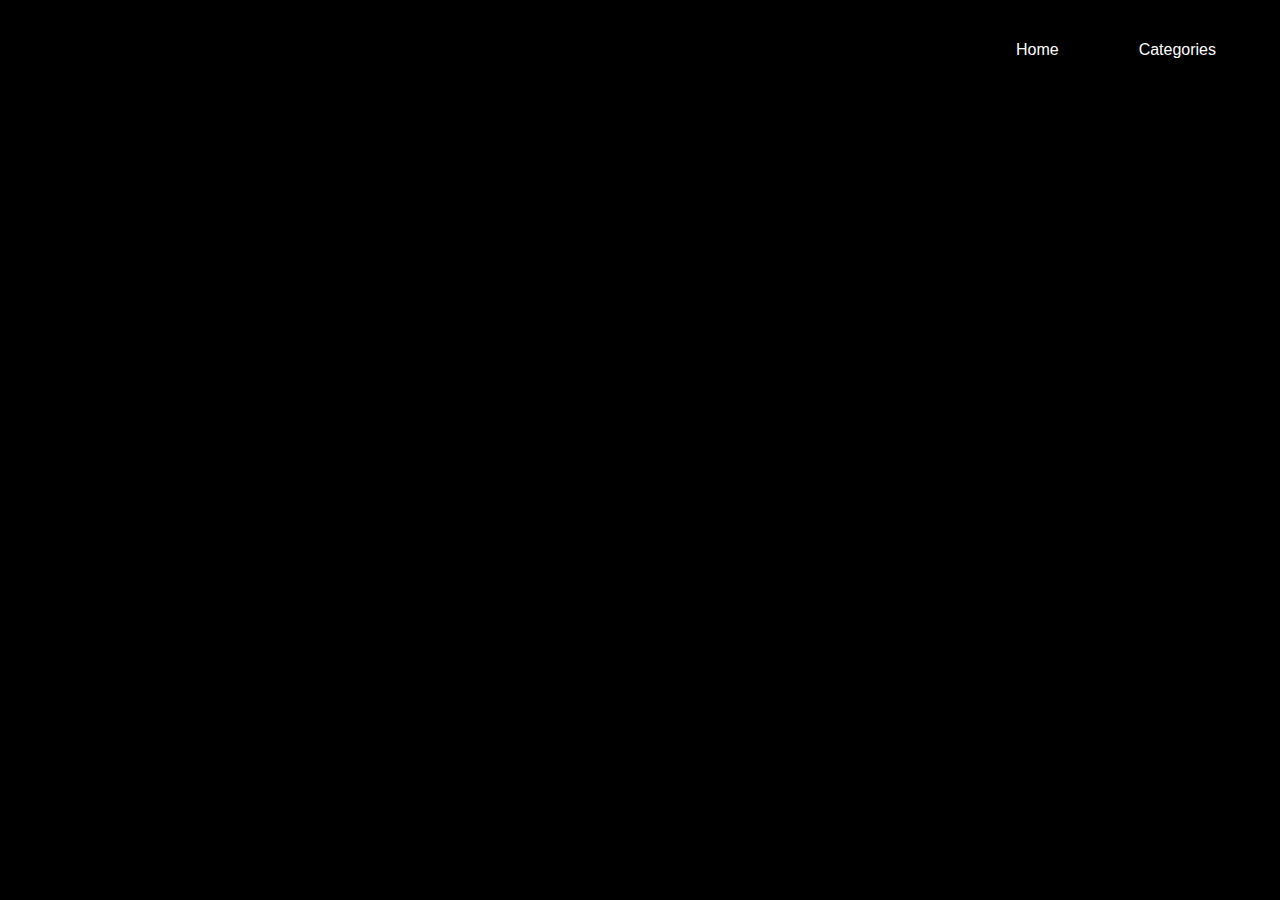
==== Project_6_Develop_a_User_Interface_for_a_Python_Web_Application/index.html @ cc49da37 "created project repo" ====
<!DOCTYPE html>
<html lang="en">
  <head>
    <meta charset="utf-8" />
    <title>JustStreamIt</title>
    <meta
      name="description"
      content="This is an example of a meta description."
    />
    <link rel="stylesheet" type="text/css" href="styles.css" />
  </head>
  <body>
    <nav>
      <div class="contentsWrapper">
        <div class="flexProperties">
          <img
            id="logo"
            src="https://user.oc-static.com/upload/2020/09/18/16004298835178_P5.png"
            alt=""
          />
          <div class="flexProperties navbarLinks">
            <a href="#"><p>Home</p></a>
            <a href="#sliderArea"><p>Categories</p></a>
          </div>
        </div>
      </div>
    </nav>

    <div class="flexProperties currentMovieBox" id="bgImage">
      <div class="contentsWrapper" id="topMovieHead">
        <div class="movieTitleBox">
          <!-- Top Movie Info will come here -->
        </div>
      </div>
    </div>

    <div class="contentsWrapper" id="sliderArea">
      <!-- Imageslider with Hedline will come here -->
    </div>

    <div class="modal-container" id="modalWindow">
      <div class="modal">
        <!-- Modal window content will be created -->
      </div>
    </div>

    <script src="scripts.js"></script>
    <footer></footer>
  </body>
</html>
---- Project_6_Develop_a_User_Interface_for_a_Python_Web_Application/styles.css ----
body {
  background-color: black;
  height: 100vh;
  font-family: sans-serif;
  margin: 0px;
}

footer {
  height: 100px;
}

p,
a,
span,
div,
button {
  color: white;
}

a {
  text-decoration: none;
}

.contentsWrapper {
  width: 90%;
  margin: 0 auto;
}

.flexProperties {
  display: flex;
  align-items: center;
  justify-content: space-between;
}

#logo {
  filter: invert();
  height: 100px;
}

.navbarLinks {
  width: 200px;
}

#playButton {
  display: block;
  text-align: center;
  border-radius: 30px;
  background-color: brown;
  border: 0;
  padding: 3px 30px;
  box-shadow: 0px 2px 10px rgba(255, 255, 255, 0.4);
  color: gainsboro;
  width: 100px;
  padding: 6px 4px;
  font-family: fantasy;
  font-size: larger;
  letter-spacing: 2px;
}

#playButton:hover {
  transform: scale(1.2);
  box-shadow: 7px 7px 10px rgba(255, 255, 255, 0.4);
  transition: 500ms all;
  margin: 0 20px 20px 0;
}
.currentMovieBox {
  padding: 30px;
  height: 400px;
}

#bgImage {
  background-image: url("https://img.freepik.com/free-photo/futuristic-background-with-colorful-glowing-abstract-neon-lights_181624-27735.jpg?w=2000");
  background-size: cover;
  background-repeat: no-repeat;
  background-position: center;
}
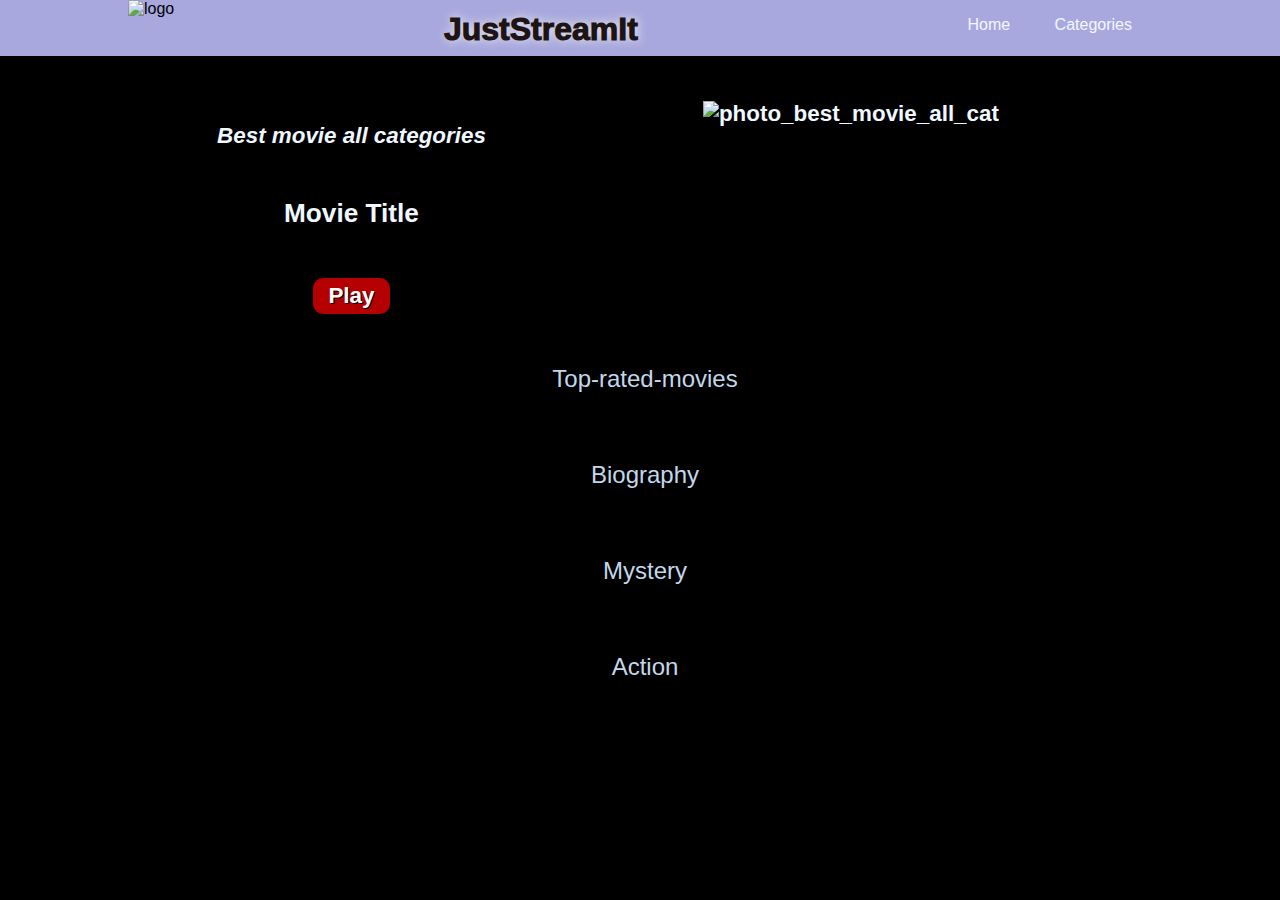
==== commit 6c606726: "Updated final version" ====
--- a/Project_6_Develop_a_User_Interface_for_a_Python_Web_Application/index.html
+++ b/Project_6_Develop_a_User_Interface_for_a_Python_Web_Application/index.html
@@ -1,50 +1,45 @@
 <!DOCTYPE html>
-<html lang="en">
-  <head>
-    <meta charset="utf-8" />
-    <title>JustStreamIt</title>
-    <meta
-      name="description"
-      content="This is an example of a meta description."
-    />
+<html lang="eng">
+
+<head>
+    <meta charset="UTF-8" />
+    <title>Just Stream it</title>
+    <meta name="description" content="This is an example of a meta description." />
     <link rel="stylesheet" type="text/css" href="styles.css" />
-  </head>
-  <body>
-    <nav>
-      <div class="contentsWrapper">
-        <div class="flexProperties">
-          <img
-            id="logo"
-            src="https://user.oc-static.com/upload/2020/09/18/16004298835178_P5.png"
-            alt=""
-          />
-          <div class="flexProperties navbarLinks">
-            <a href="#"><p>Home</p></a>
-            <a href="#sliderArea"><p>Categories</p></a>
-          </div>
+    <script src="scripts.js"></script>
+    <script defer="" src="https://kit.fontawesome.com/3944a4844d.js" crossorigin="anonymous"></script>
+</head>
+
+<body>
+    <header>
+        <img id="logo" src="https://user.oc-static.com/upload/2020/09/18/16004298835178_P5.png" alt="logo">
+        <div class="plateform__name">
+            <h1>JustStreamIt</h1>
         </div>
-      </div>
-    </nav>
-
-    <div class="flexProperties currentMovieBox" id="bgImage">
-      <div class="contentsWrapper" id="topMovieHead">
-        <div class="movieTitleBox">
-          <!-- Top Movie Info will come here -->
+        <nav>
+            <ul class="nav__links">
+                <li><a href="#">Home</a></li>
+                <li><a href="#">Categories</a></li>
+            </ul>
+        </nav>
+    </header>
+    <div class="container__bestMovie">
+        <div class="container__bestMovie__title">
+            <p><em>Best movie all categories</em></p>
+            <h3 id="best_movie_all_cat_title">Movie Title</h3>
+            <p class="container__bestMovie__title--red">Play</p>
         </div>
-      </div>
+        <div class="container__bestMovie__photo">
+            <img id="img_best" src="assets/no_image.png" alt="photo_best_movie_all_cat">
+        </div>
     </div>
 
-    <div class="contentsWrapper" id="sliderArea">
-      <!-- Imageslider with Hedline will come here -->
+    <div id='caroussel_wrapper'>
     </div>
+    <div id='modal'>
+        <div id="modal_content">
+        </div>
+    </div>
+</body>
 
-    <div class="modal-container" id="modalWindow">
-      <div class="modal">
-        <!-- Modal window content will be created -->
-      </div>
-    </div>
-
-    <script src="scripts.js"></script>
-    <footer></footer>
-  </body>
 </html>--- a/Project_6_Develop_a_User_Interface_for_a_Python_Web_Application/styles.css
+++ b/Project_6_Develop_a_User_Interface_for_a_Python_Web_Application/styles.css
@@ -1,76 +1,185 @@
-body {
-  background-color: black;
-  height: 100vh;
-  font-family: sans-serif;
-  margin: 0px;
+* {
+    box-sizing: border-box;
 }
 
-footer {
-  height: 100px;
+body {
+    background-image: url("https://images.unsplash.com/photo-1478760329108-5c3ed9d495a0?ixlib=rb-1.2.1&ixid=MnwxMjA3fDB8MHxleHBsb3JlLWZlZWR8Mnx8fGVufDB8fHx8&auto=format&fit=crop&w=500&q=60");
+    background-repeat: no-repeat;
+    background-position: center;
+    background-size: cover;
+    background-color: black;
+    height: 100vh;
+    font-family: Arial, Helvetica, sans-serif;
+    ;
+    margin: 0px;
 }
 
-p,
-a,
-span,
-div,
-button {
-  color: white;
+.plateform__name {
+    display: flex;
 }
 
-a {
-  text-decoration: none;
+.plateform__name h1 {
+    position: relative;
+    bottom: 10px;
+    color: rgb(31, 20, 20);
+    text-shadow: rgb(236, 236, 236) 1px 0 10px;
+    font-weight: 1000;
+}
+
+header {
+    display: flex;
+    position: sticky;
+    height: 56px;
+    justify-content: space-between;
+    padding: 0 10%;
+    background-color: rgb(168, 168, 222);
+}
+
+.logo {
+    cursor: pointer;
+    padding: 4px;
+}
+
+.nav__links {
+    list-style: none;
+}
+
+.nav__links li {
+    display: inline-block;
+    padding: 0px 20px;
+    text-decoration: none;
+}
+
+.nav__links a {
+    color: aliceblue;
+    text-decoration: none;
+}
+
+.nav__links li a:hover {
+    color: darkblue;
 }
 
 .contentsWrapper {
-  width: 90%;
-  margin: 0 auto;
+    width: 80%;
+    margin: 0 auto;
 }
 
-.flexProperties {
-  display: flex;
-  align-items: center;
-  justify-content: space-between;
+.container__bestMovie {
+    justify-content: space-evenly;
+    color: aliceblue;
+    display: flex;
+    flex-direction: column;
+    width: 95vw;
+    overflow: hidden;
+    flex-direction: row;
+    margin-top: 5vh;
+    font-size: 1.4em;
+    font-weight: bold;
 }
 
-#logo {
-  filter: invert();
-  height: 100px;
+.container__bestMovie__title {
+    color: aliceblue;
+    display: flex;
+    flex-direction: column;
+    align-items: center;
+    justify-content: center;
 }
 
-.navbarLinks {
-  width: 200px;
+.container__bestMovie__title--red {
+    padding: 5px 15px;
+    background-color: rgb(180, 0, 0);
+    color: white;
+    text-shadow: 1px 1px black;
+    border-radius: 10px;
 }
 
-#playButton {
-  display: block;
-  text-align: center;
-  border-radius: 30px;
-  background-color: brown;
-  border: 0;
-  padding: 3px 30px;
-  box-shadow: 0px 2px 10px rgba(255, 255, 255, 0.4);
-  color: gainsboro;
-  width: 100px;
-  padding: 6px 4px;
-  font-family: fantasy;
-  font-size: larger;
-  letter-spacing: 2px;
+.container__bestMovie__photo {
+    display: flex;
 }
 
-#playButton:hover {
-  transform: scale(1.2);
-  box-shadow: 7px 7px 10px rgba(255, 255, 255, 0.4);
-  transition: 500ms all;
-  margin: 0 20px 20px 0;
-}
-.currentMovieBox {
-  padding: 30px;
-  height: 400px;
+.caroussel_wrapper {
+    overflow: hidden;
+    width: 100%;
+    bottom: 20px;
 }
 
-#bgImage {
-  background-image: url("https://img.freepik.com/free-photo/futuristic-background-with-colorful-glowing-abstract-neon-lights_181624-27735.jpg?w=2000");
-  background-size: cover;
-  background-repeat: no-repeat;
-  background-position: center;
+.carousel-wrapper * {
+    box-sizing: border-box;
 }
+
+.container_for_seven {
+    display: flex;
+    flex-direction: column;
+    align-items: flex-start;
+    justify-content: space-evenly;
+    overflow: hidden;
+    margin: auto;
+}
+
+.container__title {
+    width: 100vw;
+    display: flex;
+    flex-direction: column;
+    justify-content: center;
+    color: rgb(195, 215, 234);
+    font-family: Arial, Helvetica, sans-serif;
+    font-weight: inherit;
+    font-size: 24px;
+    text-decoration: none;
+    text-align: center;
+    margin: 5px;
+}
+
+.container__movies {
+    display: flex;
+    align-items: center;
+    justify-content: space-evenly;
+    width: 100%;
+    margin: 5px;
+}
+
+
+#modal {
+    display: none;
+    position: fixed;
+    z-index: 1;
+    left: 0;
+    top: 0;
+    width: 100%;
+    height: 100%;
+    overflow: auto;
+    background-color: rgb(0, 0, 0);
+    background-color: rgba(0, 0, 0, 0.4);
+}
+
+#modal_content {
+    background-color: rgba(0, 0, 0, 0.7);
+    margin: 15% auto;
+    padding: 5%;
+    width: 80%;
+    height: max-content;
+    color: white;
+    font-size: 2em;
+    display: flex;
+    align-items: flex-start;
+    flex-direction: column;
+    overflow: hidden;
+}
+
+#modal_content p {
+    font-size: medium;
+}
+
+.close {
+    color: #aaa;
+    float: right;
+    font-size: 28px;
+    font-weight: bold;
+}
+
+.close:hover,
+.close:focus {
+    color: red;
+    text-decoration: none;
+    cursor: pointer;
+}